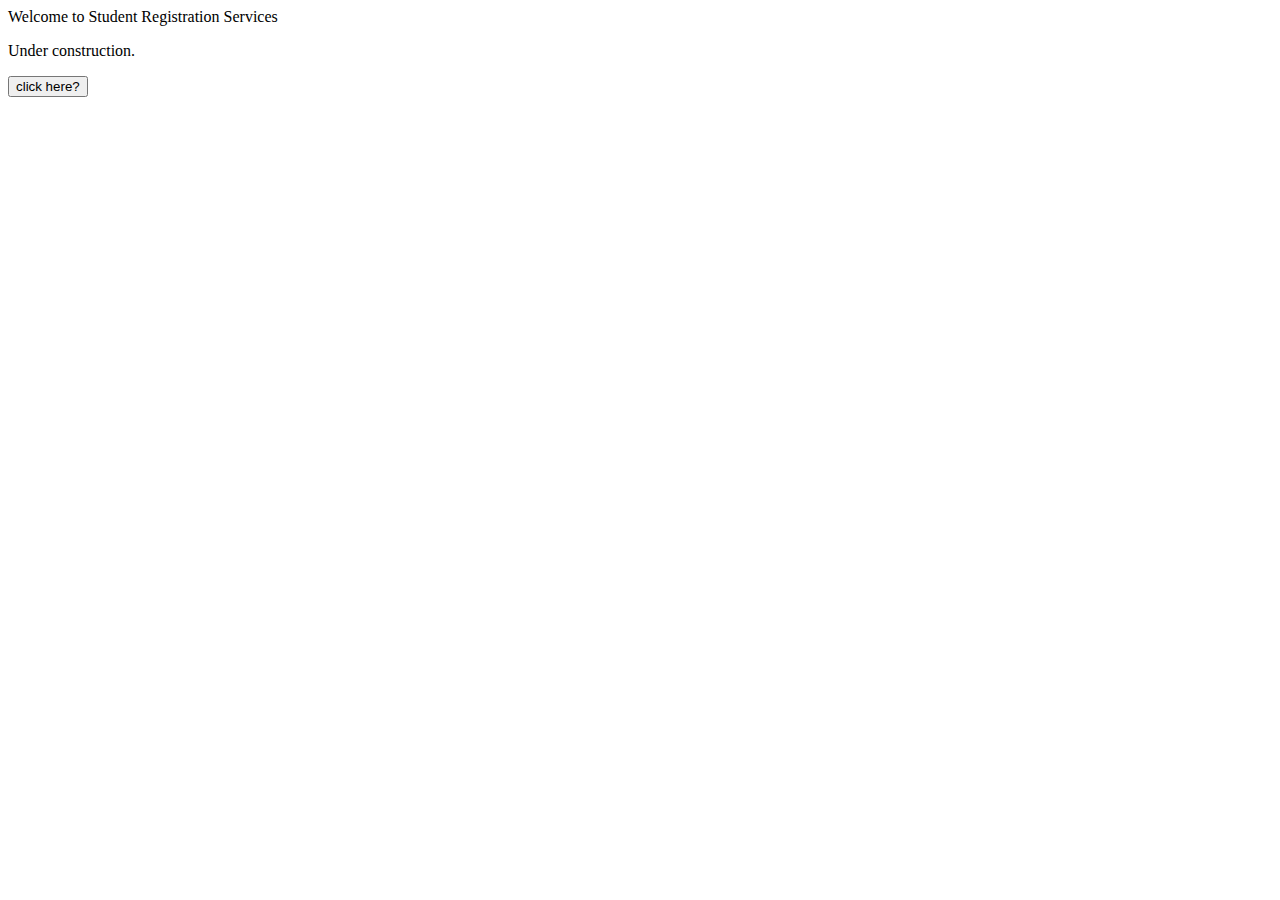
==== main/resources/static/index.html @ 139c4390 "Student Registration incl frontend" ====
<!doctype html>
<html lang="en">
<head>
    <meta charset="UTF-8">
    <meta name="viewport"
          content="width=device-width, user-scalable=no, initial-scale=1.0, maximum-scale=1.0, minimum-scale=1.0">
    <meta http-equiv="X-UA-Compatible" content="ie=edge">
    <title>Student Registration Services</title>
</head>
<body>
    <header>Welcome to Student Registration Services</header>

    <section id="section-1">
        <p>Under construction.</p>
        <button id="mysterious-button" onclick="mysteriousFunction()"> click here? </button>
    </section>

    <script src="/app.js"></script>
</body>
</html>
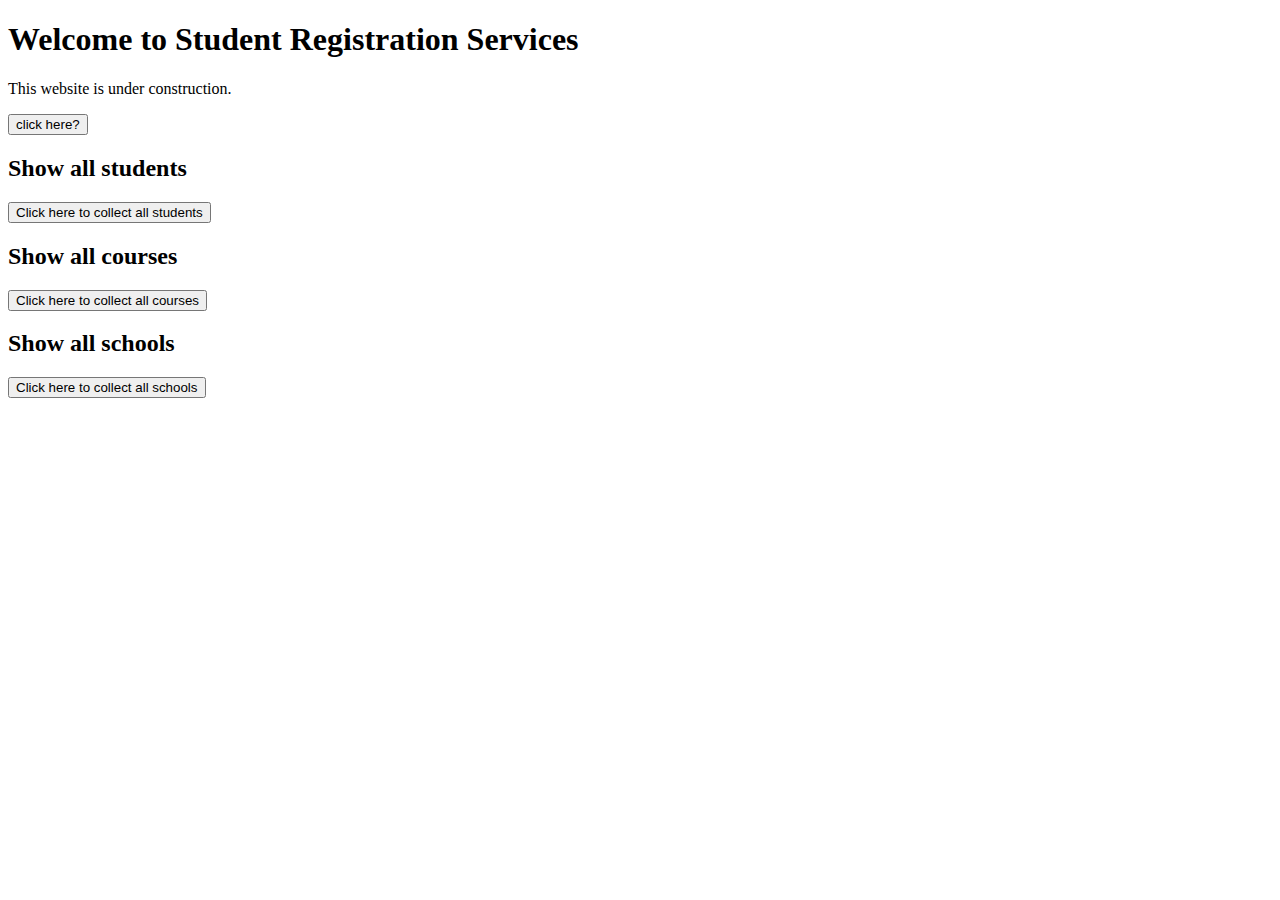
==== commit fb0e44c5: "post break update" ====
--- a/main/resources/static/index.html
+++ b/main/resources/static/index.html
@@ -5,14 +5,35 @@
     <meta name="viewport"
           content="width=device-width, user-scalable=no, initial-scale=1.0, maximum-scale=1.0, minimum-scale=1.0">
     <meta http-equiv="X-UA-Compatible" content="ie=edge">
+    <link rel="stylesheet" href="/style.css">
     <title>Student Registration Services</title>
 </head>
 <body>
-    <header>Welcome to Student Registration Services</header>
+    <header>
+        <h1>Welcome to Student Registration Services</h1>
+    </header>
 
     <section id="section-1">
-        <p>Under construction.</p>
+        <p>This website is under construction.</p>
         <button id="mysterious-button" onclick="mysteriousFunction()"> click here? </button>
+    </section>
+
+    <section id="students">
+        <h2>Show all students</h2>
+        <button id="allStudentsButton" onclick="findAllStudents()">Click here to collect all students</button>
+        <div id="allStudentsResult"></div>
+    </section>
+
+    <section id="courses">
+        <h2>Show all courses</h2>
+        <button id="allCoursesButton" onclick="findAllCourses()">Click here to collect all courses</button>
+        <div id="allCoursesResult"></div>
+    </section>
+
+    <section id="schools">
+        <h2>Show all schools</h2>
+        <button id="allSchoolsButton" onclick="findAllSchools()">Click here to collect all schools</button>
+        <div id="allSchoolsResult"></div>
     </section>
 
     <script src="/app.js"></script>
